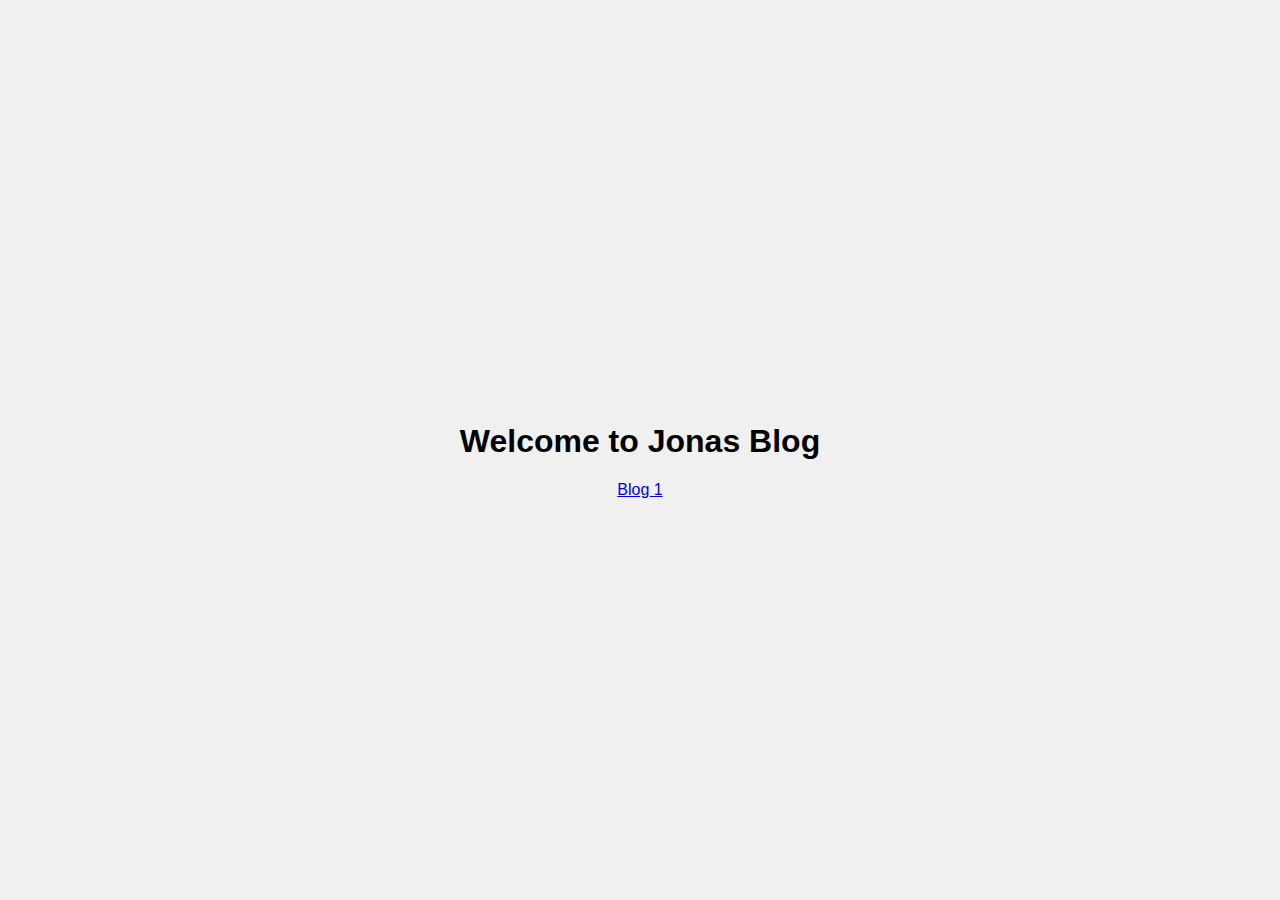
==== index.html @ 894f0470 "Create index.html" ====
<!DOCTYPE html>
<html lang="en">
<head>
    <meta charset="UTF-8">
    <meta name="viewport" content="width=device-width, initial-scale=1.0">
    <title>Jonas Blog</title>
    <style>
        body {
            display: flex;
            justify-content: center;
            align-items: center;
            height: 100vh;
            margin: 0;
            background-color: #f0f0f0;
            font-family: sans-serif;
        }
        .container {
            text-align: center;
        }
    </style>
</head>
<body>
    <div class="container">
        <h1>Welcome to Jonas Blog</h1>
        <a href="blog1.html">Blog 1</a>
    </div>
</body>
</html>
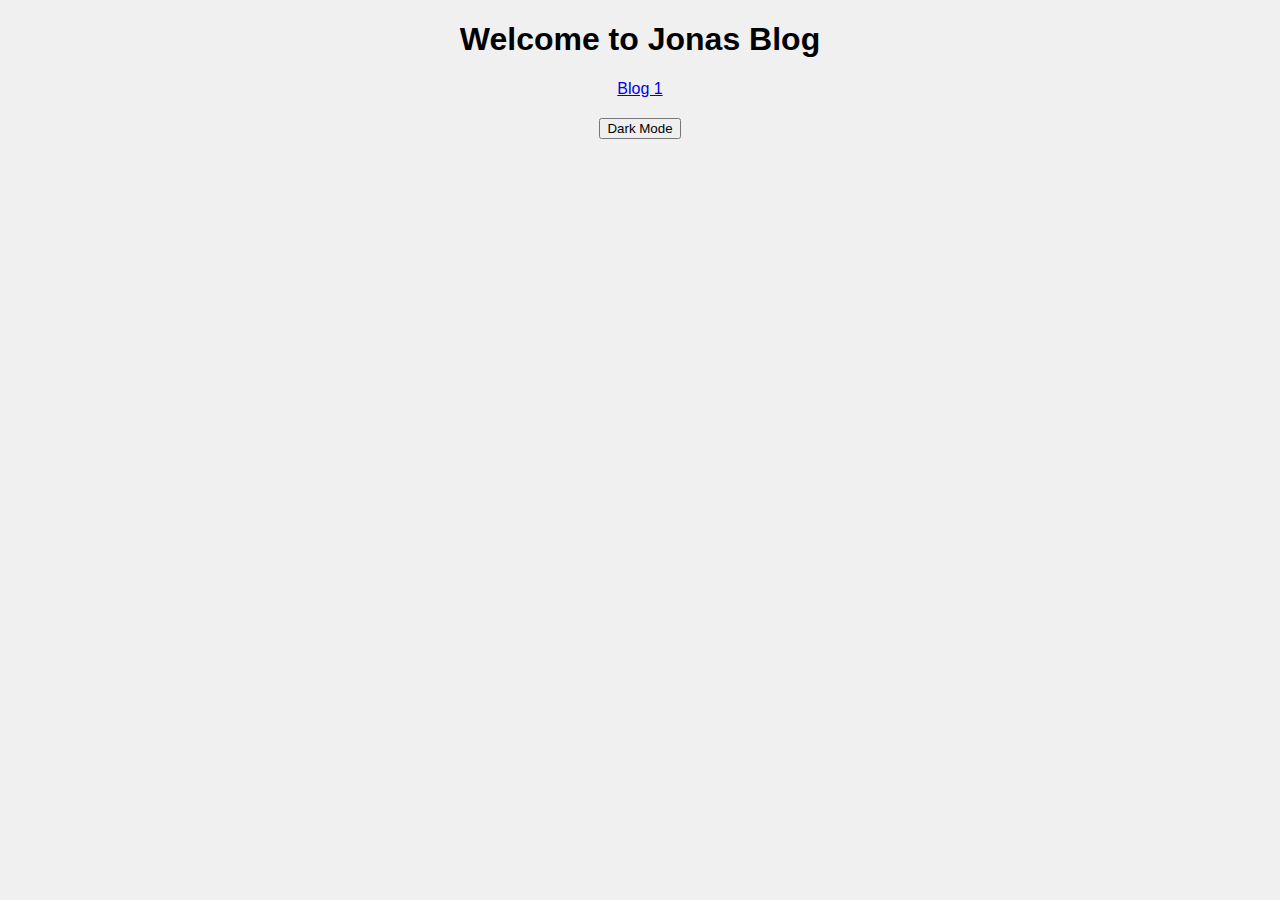
==== commit 7132fb68: "Update index.html" ====
--- a/index.html
+++ b/index.html
@@ -6,17 +6,24 @@
     <title>Jonas Blog</title>
     <style>
         body {
-            display: flex;
-            justify-content: center;
-            align-items: center;
-            height: 100vh;
-            margin: 0;
-            background-color: #f0f0f0;
-            font-family: sans-serif;
+          display: flex;
+          flex-direction: column;
+          align-items: center;
+          min-height: 100vh;
+          margin: 0;
+          background-color: #f0f0f0;
+          font-family: sans-serif;
+        }
+    
+        header {
+          width: 100%;
+          padding: 20px;
+          text-align: center;
         }
         .container {
             text-align: center;
         }
+        
     </style>
 </head>
 <body>
@@ -24,5 +31,31 @@
         <h1>Welcome to Jonas Blog</h1>
         <a href="blog1.html">Blog 1</a>
     </div>
+    <header>
+        <button id="theme-toggle">Dark Mode</button>        
+      </header>
+      <script>
+        const themeToggle = document.getElementById('theme-toggle');
+        const body = document.body;
+    
+        themeToggle.addEventListener('click', () => {
+          if (body.classList.contains('dark-mode')) {
+            body.classList.remove('dark-mode');
+            body.classList.add('light-mode');
+            themeToggle.textContent = 'Dark Mode';
+          } else if (body.classList.contains('light-mode')) {
+            body.classList.remove('light-mode');
+            body.classList.add('dark-mode');
+            themeToggle.textContent = 'Light Mode';
+          } else {
+            body.classList.add('light-mode'); // Default to light mode if no class is present
+          }
+        });
+    
+        // Initialize with light mode by default
+        if (body.className === '') {
+          body.classList.add('light-mode');
+        }
+      </script>
 </body>
 </html>
